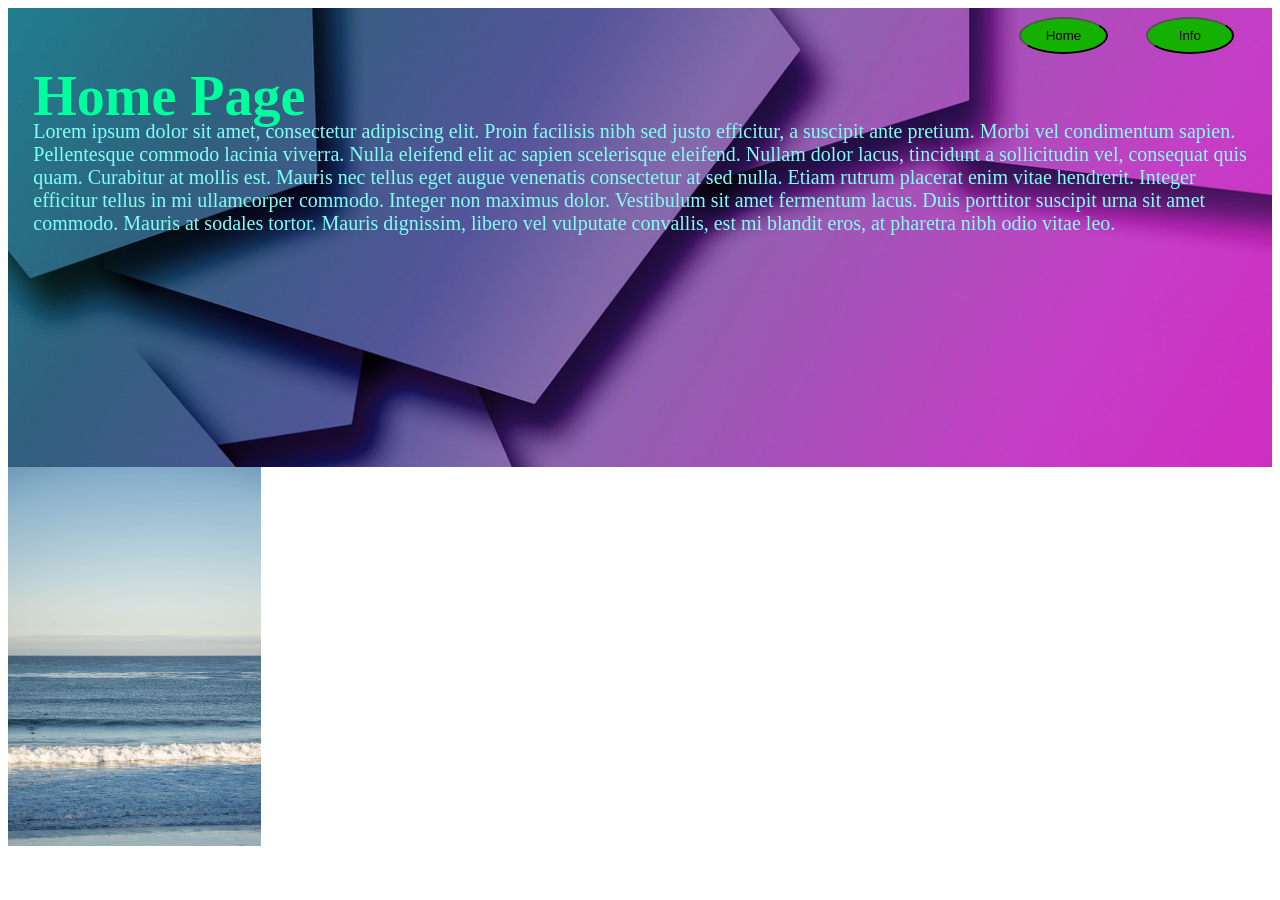
==== index.html @ 62e41e81 "Add files via upload" ====
<!DOCTYPE html>
<html>
    <head>
        <link rel="stylesheet" href="styles.css">
        <title>Home</title>
    </head>

    <body>  
        <div class="BannerContainer">
            <button class="InfoButton" onclick="window.location.href='info.html'">
                Info
            </button>

            <button class="HomeButton" onclick="window.location.href='index.html'">
                Home
            </button>

            <img class="Banner" src="Banner.jpg">

            <h1 class="BannerText">Home Page</h1>

            <p class="BannerP">Lorem ipsum dolor sit amet, consectetur adipiscing elit. Proin facilisis nibh sed justo efficitur, a suscipit ante pretium. Morbi vel condimentum sapien. Pellentesque commodo lacinia viverra. Nulla eleifend elit ac sapien scelerisque eleifend. Nullam dolor lacus, tincidunt a sollicitudin vel, consequat quis quam. Curabitur at mollis est. Mauris nec tellus eget augue venenatis consectetur at sed nulla. Etiam rutrum placerat enim vitae hendrerit. Integer efficitur tellus in mi ullamcorper commodo. Integer non maximus dolor. Vestibulum sit amet fermentum lacus. Duis porttitor suscipit urna sit amet commodo. Mauris at sodales tortor. Mauris dignissim, libero vel vulputate convallis, est mi blandit eros, at pharetra nibh odio vitae leo.</p>
        </div>

        <img class="P1" src="sea.jpg">

    </body>
</html>
---- styles.css ----
.BannerContainer {
    position: relative;
}

.Banner {
    width: 100%;
    display: block;
}

.BannerText {
    position: absolute;
    top: 4%;
    left: 2%;

    color: rgb(0, 255, 157);
    font-size: 350%;
}

.BannerP {
    position: absolute;
    color: rgb(130, 255, 245);
    top: 20%;
    left: 2%;
    width: 97%;
    font-size: 125%;
}

.InfoButton{
    position: absolute;
    border-radius: 100%;
    background-color: rgb(21, 177, 0);
    top: 2%;
    width: 7%;
    left: 90%;
    height: 8%;
}

.HomeButton{
    position: absolute;
    border-radius: 100%;
    background-color: rgb(21, 177, 0);
    top: 2%;
    width: 7%;
    left: 80%;
    height: 8%;
}

.P1{
    width: 20%;
    height: auto;
}
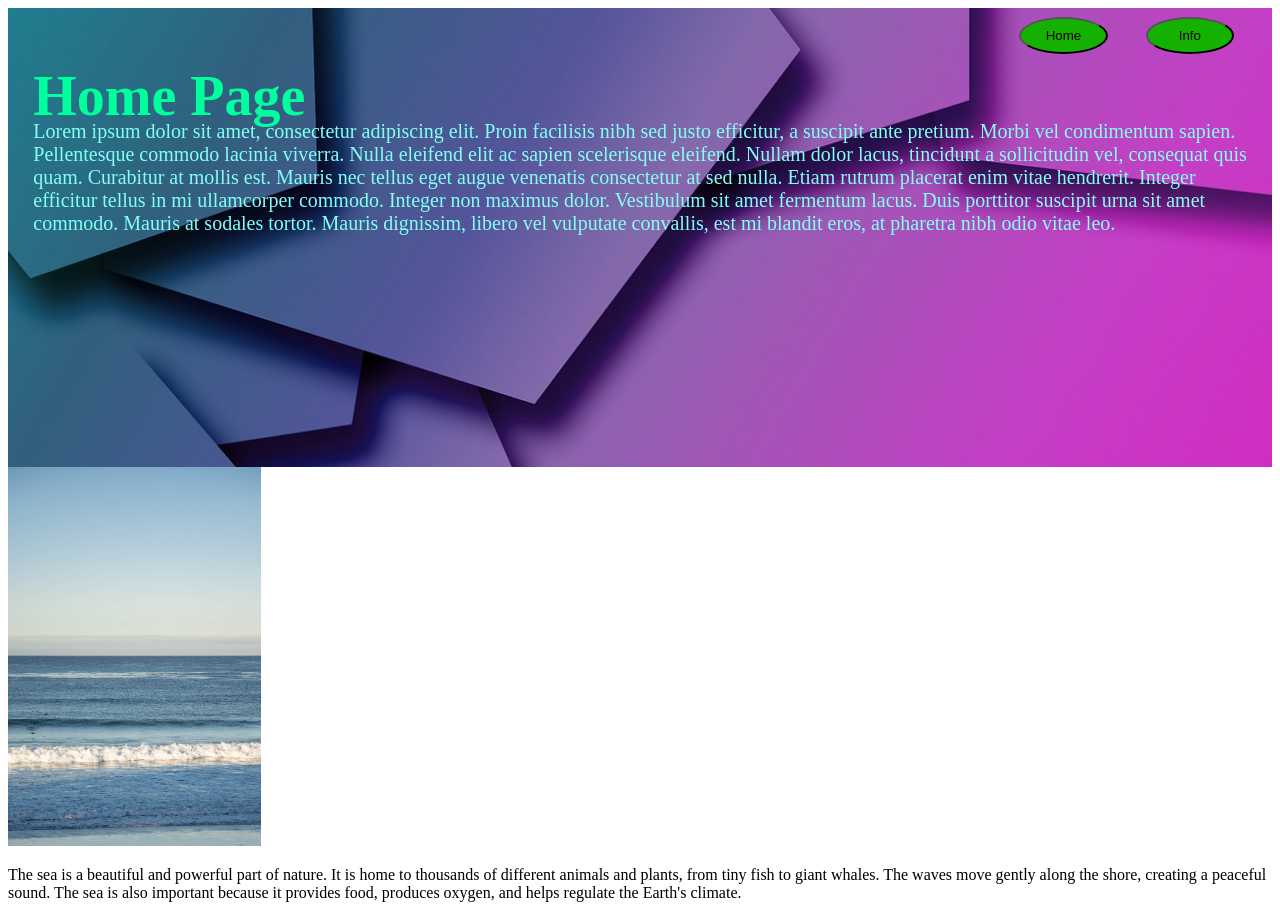
==== commit 5dd557f7: "Update index.html" ====
--- a/index.html
+++ b/index.html
@@ -21,8 +21,12 @@
 
             <p class="BannerP">Lorem ipsum dolor sit amet, consectetur adipiscing elit. Proin facilisis nibh sed justo efficitur, a suscipit ante pretium. Morbi vel condimentum sapien. Pellentesque commodo lacinia viverra. Nulla eleifend elit ac sapien scelerisque eleifend. Nullam dolor lacus, tincidunt a sollicitudin vel, consequat quis quam. Curabitur at mollis est. Mauris nec tellus eget augue venenatis consectetur at sed nulla. Etiam rutrum placerat enim vitae hendrerit. Integer efficitur tellus in mi ullamcorper commodo. Integer non maximus dolor. Vestibulum sit amet fermentum lacus. Duis porttitor suscipit urna sit amet commodo. Mauris at sodales tortor. Mauris dignissim, libero vel vulputate convallis, est mi blandit eros, at pharetra nibh odio vitae leo.</p>
         </div>
+        
 
-        <img class="P1" src="sea.jpg">
+        <div class="BannerContainer">
+            <img class="P1" src="sea.jpg">
 
+            <p class="SeaP">The sea is a beautiful and powerful part of nature. It is home to thousands of different animals and plants, from tiny fish to giant whales. The waves move gently along the shore, creating a peaceful sound. The sea is also important because it provides food, produces oxygen, and helps regulate the Earth's climate.</p>
+        </div>
     </body>
 </html>
